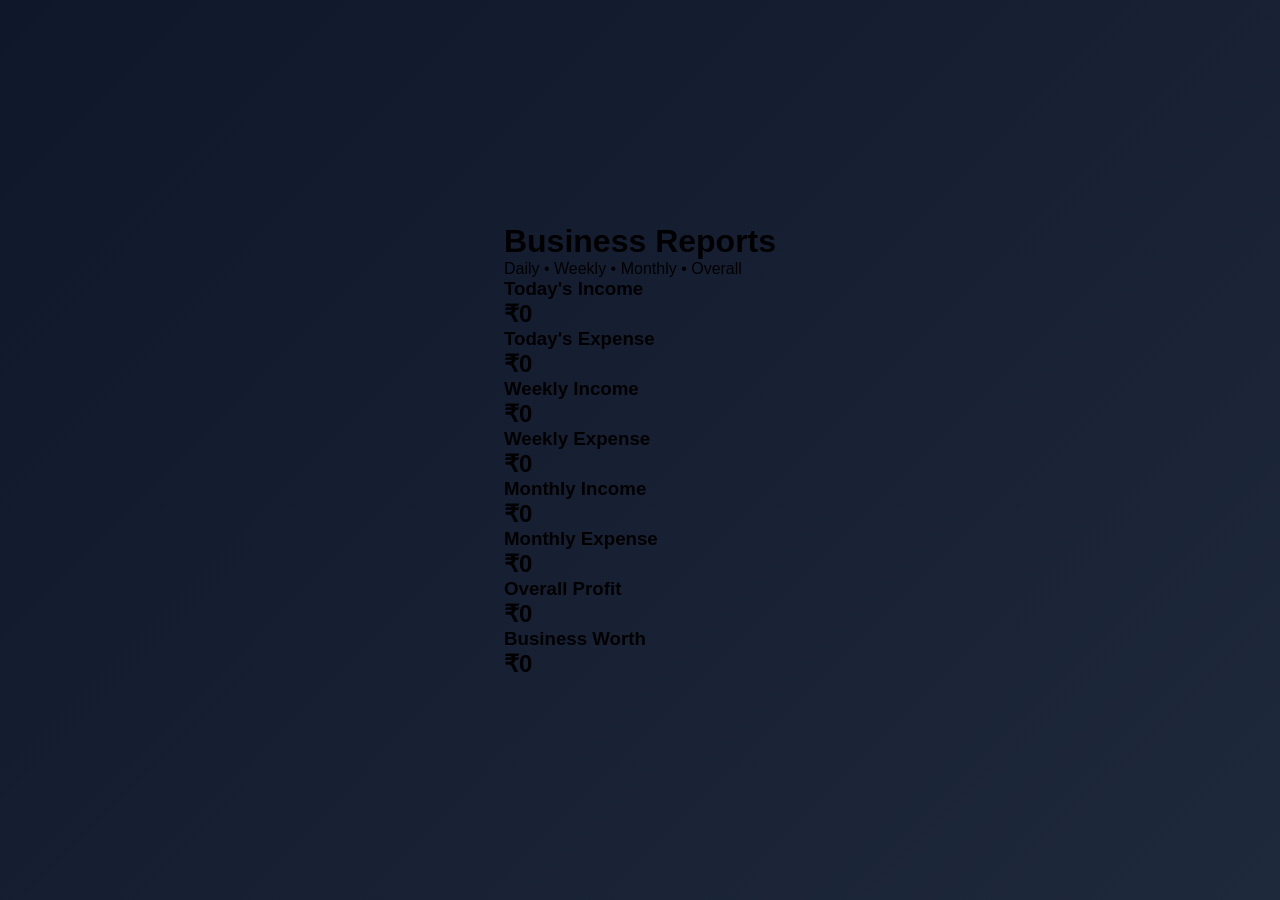
==== reports.html @ 44acafb4 "Create reports.html" ====
<!DOCTYPE html>
<html>
<head>
<meta charset="UTF-8">
<meta name="viewport"
content="width=device-width,initial-scale=1">

<title>Reports</title>

<link rel="stylesheet"
href="style.css">

</head>
<body>

<div class="dashboard">

<div class="top-bar">
<h1>Business Reports</h1>
<p>Daily • Weekly • Monthly • Overall</p>
</div>

<div class="cards">

<div class="card">
<h3>Today's Income</h3>
<h2 id="todayIncomeReport">₹0</h2>
</div>

<div class="card">
<h3>Today's Expense</h3>
<h2 id="todayExpenseReport">₹0</h2>
</div>

<div class="card">
<h3>Weekly Income</h3>
<h2 id="weeklyIncome">₹0</h2>
</div>

<div class="card">
<h3>Weekly Expense</h3>
<h2 id="weeklyExpense">₹0</h2>
</div>

<div class="card">
<h3>Monthly Income</h3>
<h2 id="monthlyIncome">₹0</h2>
</div>

<div class="card">
<h3>Monthly Expense</h3>
<h2 id="monthlyExpense">₹0</h2>
</div>

<div class="card">
<h3>Overall Profit</h3>
<h2 id="overallProfit">₹0</h2>
</div>

<div class="card">
<h3>Business Worth</h3>
<h2 id="businessWorthReport">₹0</h2>
</div>

</div>

</div>

<script src="storage.js"></script>
<script src="reports.js"></script>

</body>
</html>
---- style.css ----
* {
  margin: 0;
  padding: 0;
  box-sizing: border-box;
  font-family: Arial, sans-serif;
}

body {
  min-height: 100vh;
  display: flex;
  justify-content: center;
  align-items: center;
  background: linear-gradient(135deg, #0f172a, #1e293b);
}

.login-container {
  width: 100%;
  padding: 20px;
}

.login-card {
  max-width: 400px;
  margin: auto;
  background: #ffffff;
  padding: 35px 25px;
  border-radius: 20px;
  text-align: center;
  box-shadow: 0 10px 30px rgba(0,0,0,0.25);
}

.login-card h1 {
  font-size: 28px;
  color: #0f172a;
  margin-bottom: 10px;
}

.login-card p {
  color: #64748b;
  margin-bottom: 25px;
}

.login-card input {
  width: 100%;
  padding: 14px;
  font-size: 18px;
  border: 2px solid #cbd5e1;
  border-radius: 12px;
  margin-bottom: 15px;
  text-align: center;
  outline: none;
}

.login-card input:focus {
  border-color: #2563eb;
}

.login-card button {
  width: 100%;
  padding: 14px;
  background: #2563eb;
  color: white;
  border: none;
  border-radius: 12px;
  font-size: 18px;
  cursor: pointer;
}

.login-card button:hover {
  background: #1d4ed8;
}

#error {
  color: red;
  margin-top: 15px;
  font-size: 14px;
}
select {
  width: 100%;
  padding: 14px;
  border: 2px solid #cbd5e1;
  border-radius: 12px;
  font-size: 16px;
}

label {
  font-weight: bold;
}
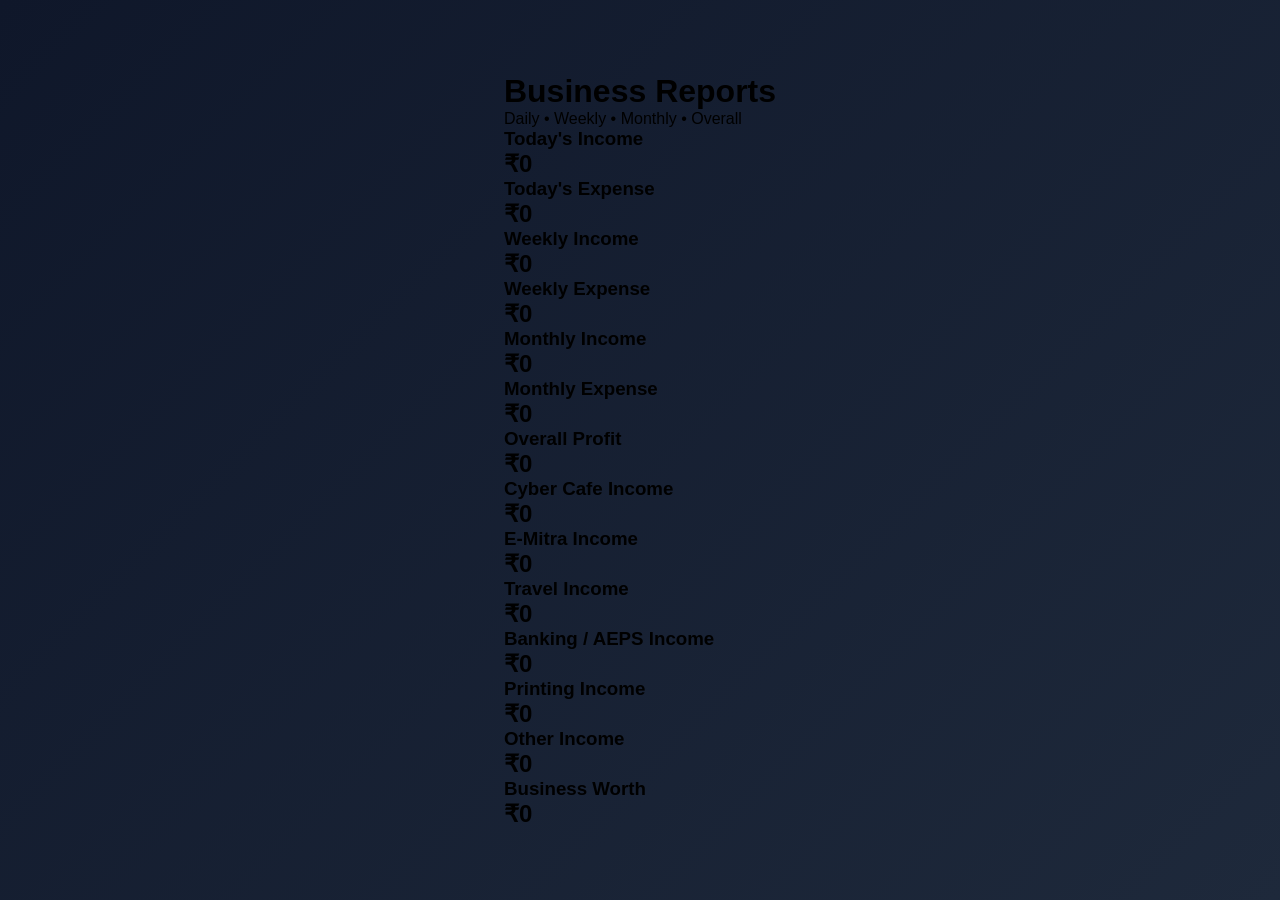
==== commit 58e4fb88: "Update reports.html" ====
--- a/reports.html
+++ b/reports.html
@@ -57,6 +57,36 @@
 <h2 id="overallProfit">₹0</h2>
 </div>
 
+  <div class="card">
+<h3>Cyber Cafe Income</h3>
+<h2 id="cyberIncome">₹0</h2>
+</div>
+
+<div class="card">
+<h3>E-Mitra Income</h3>
+<h2 id="emitraIncome">₹0</h2>
+</div>
+
+<div class="card">
+<h3>Travel Income</h3>
+<h2 id="travelIncome">₹0</h2>
+</div>
+
+<div class="card">
+<h3>Banking / AEPS Income</h3>
+<h2 id="bankingIncome">₹0</h2>
+</div>
+
+<div class="card">
+<h3>Printing Income</h3>
+<h2 id="printingIncome">₹0</h2>
+</div>
+
+<div class="card">
+<h3>Other Income</h3>
+<h2 id="otherIncome">₹0</h2>
+</div>
+
 <div class="card">
 <h3>Business Worth</h3>
 <h2 id="businessWorthReport">₹0</h2>
